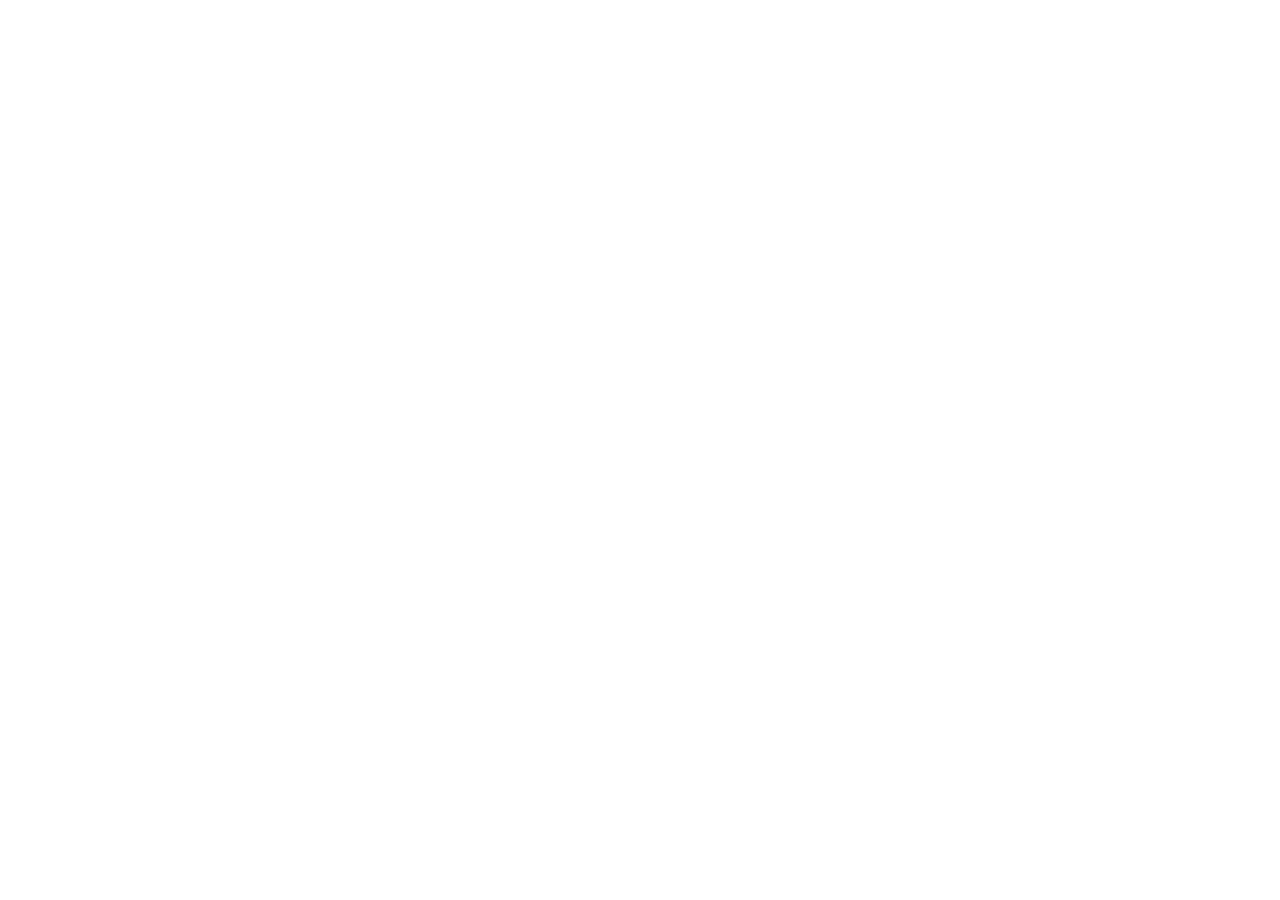
==== Modulo-D/praticas/ex013/index.html @ f25ae384 "Creating folders for pratices" ====
<!DOCTYPE html>
<html lang="pt-BR">
<head>
    <meta charset="UTF-8">
    <meta name="viewport" content="width=device-width, initial-scale=1.0">
    <title>DOcumento Modelo</title>
</head>
<body>
    
</body>
</html>
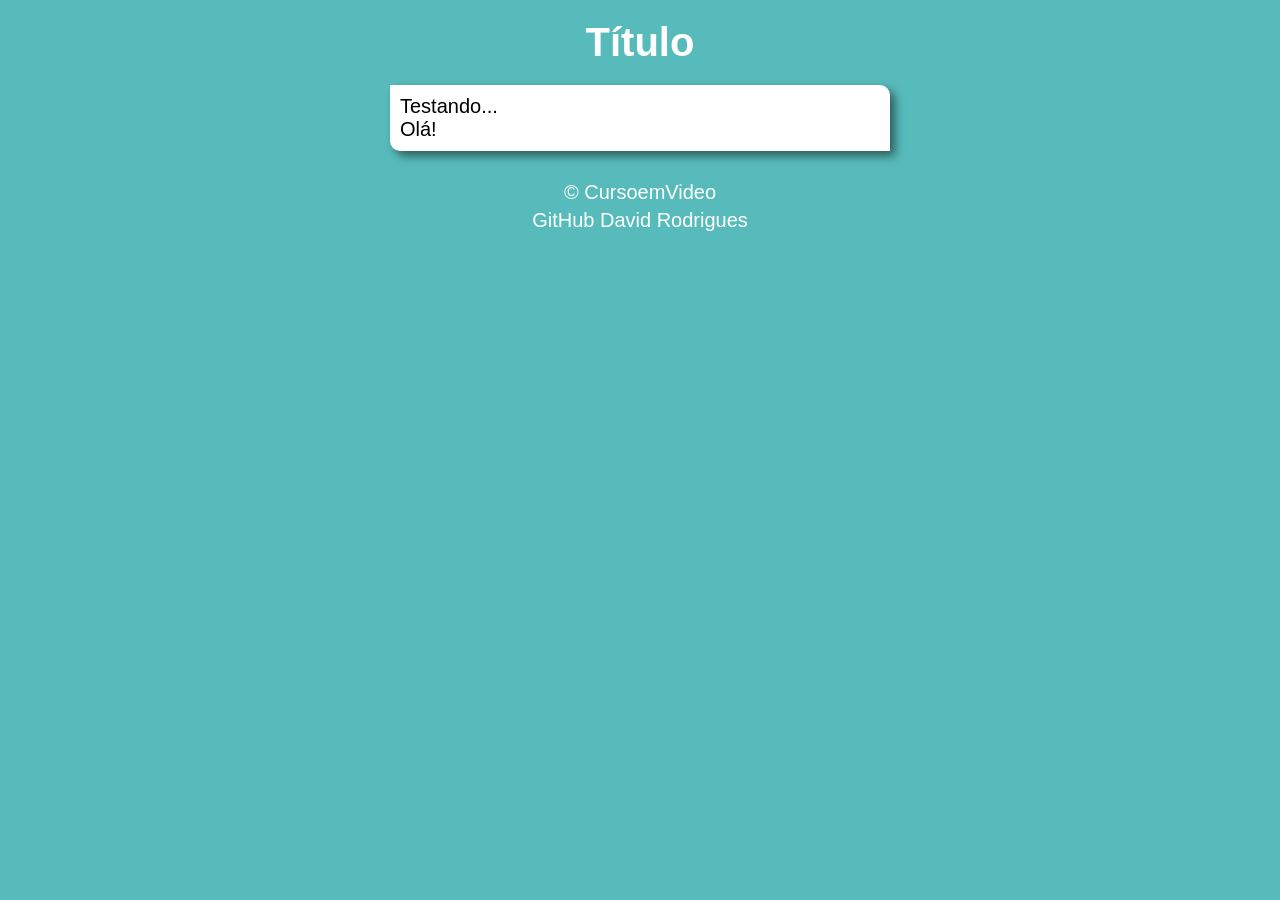
==== commit 973252ee: "Iniciando a pratica" ====
--- a/Modulo-D/praticas/ex013/index.html
+++ b/Modulo-D/praticas/ex013/index.html
@@ -3,9 +3,20 @@
 <head>
     <meta charset="UTF-8">
     <meta name="viewport" content="width=device-width, initial-scale=1.0">
-    <title>DOcumento Modelo</title>
+    <title>Documento Modelo</title>
+    <link rel="stylesheet" href="style.css">
 </head>
 <body>
-    
+    <header>
+        <h1>Título</h1>
+    </header>
+    <section>
+        <div id="text-content">Testando...</div>
+        <div id="img-content">Olá!</div>
+    </section>
+    <footer>
+        <p><a href="https://www.cursoemvideo.com/cursos/" target="_blank">&copy; CursoemVideo</a></p>
+        <p><a href="https://github.com/davidrodriguex/" target="_blank">GitHub David Rodrigues</a></p>
+    </footer>
 </body>
 </html>
--- a/Modulo-D/praticas/ex013/style.css
+++ b/Modulo-D/praticas/ex013/style.css
@@ -0,0 +1,39 @@
+@charset "UTF-8";
+*{
+    margin: 0;
+    padding: 0;
+    text-decoration: none;
+    box-sizing: border-box;
+}
+body{
+    background-color: #26a7a7c4;
+    font: normal 15pt Arial;
+}
+header{
+    color: #fff;
+    text-align: center;
+    margin: 20px 0;
+}
+section{
+    background-color: #fff;
+    width: 500px;
+    margin: auto;
+    padding: 10px;
+    border-radius: 0 10px;
+    box-shadow: 5px 5px 10px rgba(0, 0, 0, 0.500);
+}
+footer{
+    color: #fff;
+    text-align: center;
+    margin: 30px 0;
+}
+footer a{
+    color: #fff;
+}
+footer p{
+    margin-bottom: 5px;
+}
+footer a:hover{
+    color: #dbdbdb;
+    text-decoration: underline;
+}
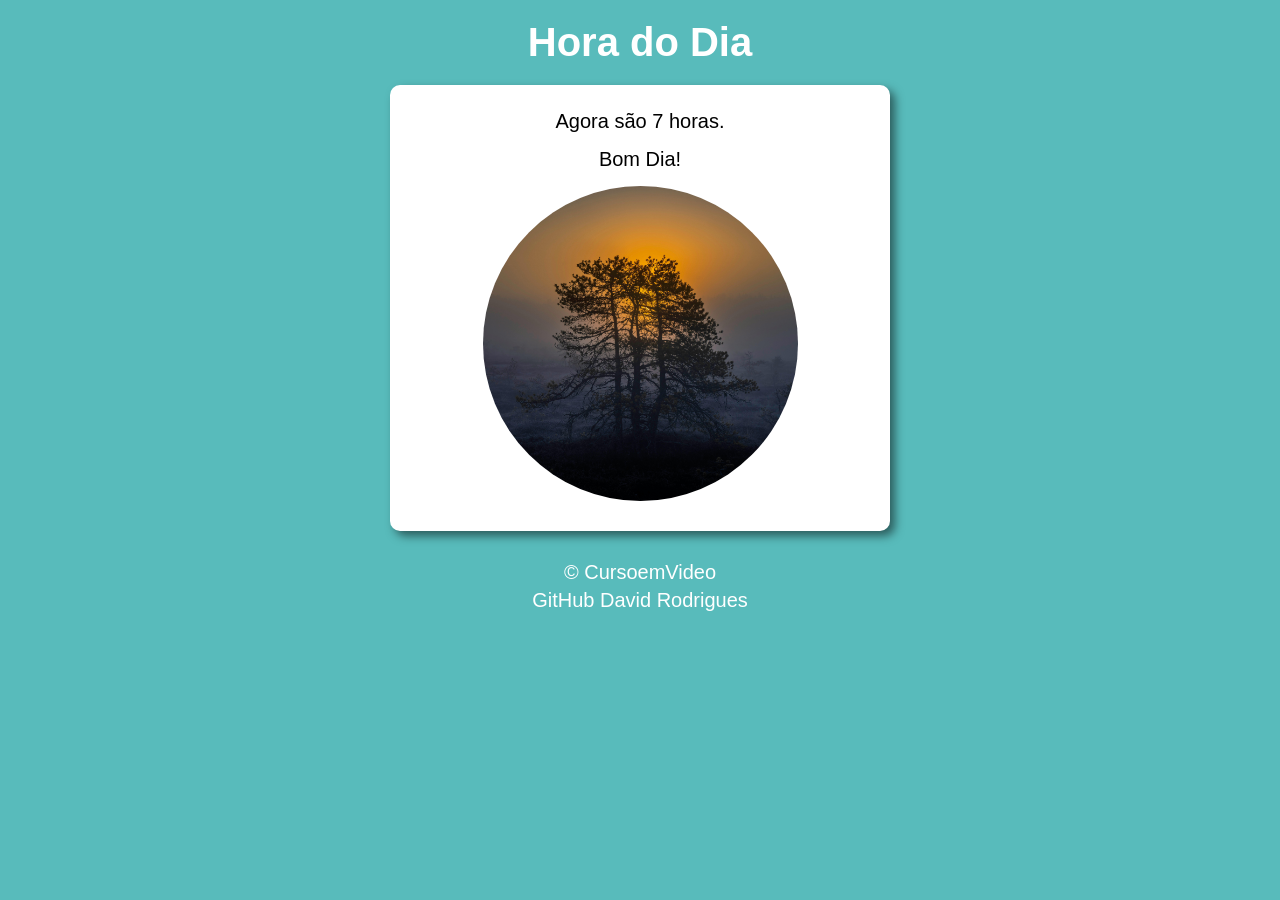
==== commit 978f5db1: "metade do exercicio" ====
--- a/Modulo-D/praticas/ex013/index.html
+++ b/Modulo-D/praticas/ex013/index.html
@@ -3,20 +3,22 @@
 <head>
     <meta charset="UTF-8">
     <meta name="viewport" content="width=device-width, initial-scale=1.0">
-    <title>Documento Modelo</title>
+    <title>Saudações</title>
     <link rel="stylesheet" href="style.css">
 </head>
 <body>
     <header>
-        <h1>Título</h1>
+        <h1>Hora do Dia</h1>
     </header>
     <section>
-        <div id="text-content">Testando...</div>
-        <div id="img-content">Olá!</div>
+        <div id="text-content"></div>
+        <p id="saudacao_box"></p>
+        <div id="img-content"></div>
     </section>
     <footer>
         <p><a href="https://www.cursoemvideo.com/cursos/" target="_blank">&copy; CursoemVideo</a></p>
         <p><a href="https://github.com/davidrodriguex/" target="_blank">GitHub David Rodrigues</a></p>
     </footer>
+    <script src="script.js"></script>
 </body>
 </html>
--- a/Modulo-D/praticas/ex013/style.css
+++ b/Modulo-D/praticas/ex013/style.css
@@ -19,8 +19,15 @@
     width: 500px;
     margin: auto;
     padding: 10px;
-    border-radius: 0 10px;
+    border-radius: 10px;
     box-shadow: 5px 5px 10px rgba(0, 0, 0, 0.500);
+}
+section div{
+    text-align: center;
+    padding: 15px;
+}
+section p{
+    text-align: center;
 }
 footer{
     color: #fff;
